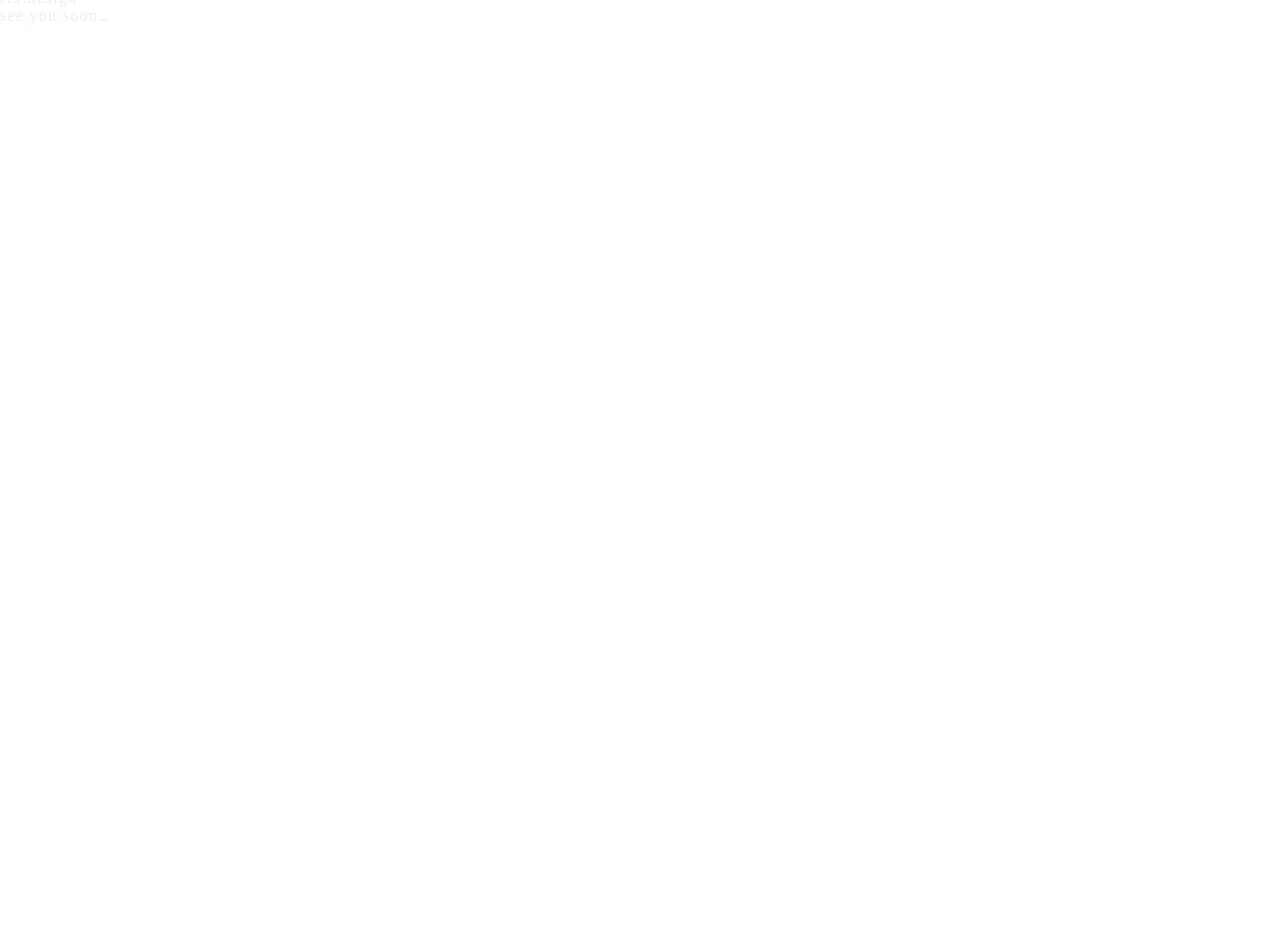
==== index.html @ 4789ec0b "update 010223" ====
<!doctype html>
<html lang="en, de"><head>
	
  <!-- Basic Page Needs
  –––––––––––––––––––––––––––––––––––––––––––––––––– -->
<title>rfx.design</title>
<meta charset="utf-8">
<meta name="robots" content="index,follow">
<meta name="language" content="en, de">
<meta name="theme-color" content="#1f1d1e">   <!-- Mobile Navileiste einfärben -->
<meta name="apple-mobile-web-app-status-bar-style" content="black-translucent"> <!-- Mobile Navileiste transparent (Safari) -->
	
 <!-- Page Metas
 –––––––––––––––––––––––––––––––––––––––––––––––––– -->
<meta name="keywords" content="rfx, refx.design, rfx design, rfx-design, design, designer, graphic, grafik, grafiker, graphic designer, graphic, graphic design, vfx, animation, effects, media design, media, medien, media production, mediadesign, mediendesigner, medienproduktion, produktion, production, mediaproduction, production, webdesign, foto, fotography, fotography, photo, work, photography, creative, creation, art, work, website, web design, webdesign, homepage, commercial, digital design, digital, print, print design, germany, talent, modern, state of art, innovative, next gen" />
<meta name="publisher" content="rfx.design">
<meta name="author" content="rfx-design">
<meta name="page-topic" content="website">
<meta name="description" content="rfx.design - Graphic Design. UI/UX Design. Media Production.">
<meta http-equiv="reply-to" content="rfx.design@protonmail.com">
<meta name="revisit-after" content="3 days">
	
  <!-- Mobile Specific Metas
  –––––––––––––––––––––––––––––––––––––––––––––––––– -->
<meta name="viewport" content="width=device-width, initial-scale=1.0, user-scalable=no">	
	
  <!-- Favicon
  –––––––––––––––––––––––––––––––––––––––––––––––––– -->	
<link rel="icon" type="image/png" sizes="32x32" href="/favicon-32x32.png">
<link rel="icon" type="image/png" sizes="16x16" href="/favicon-16x16.png">
<link rel="icon" type="image/vnd.microsoft.icon" href="/favicon.ico">

  <!-- FONT
  –––––––––––––––––––––––––––––––––––––––––––––––––– -->
<link rel="preconnect" href="https://fonts.googleapis.com">
<link rel="preconnect" href="https://fonts.gstatic.com" crossorigin>
<link href="https://fonts.googleapis.com/css2?family=Secular+One&display=swap" rel="stylesheet">

  <!-- CSS
  –––––––––––––––––––––––––––––––––––––––––––––––––– -->
<link rel="stylesheet" type="text/css" href="css/reset.min.css">
<link rel="stylesheet" type="text/css" href="css/ungrid.min.css">
<link rel="stylesheet" type="text/css" href="css/style.css">
<link rel="stylesheet" type="text/css" href="css/glitch-letter-shuffle.css">

  <!-- Javascripts
  –––––––––––––––––––––––––––––––––––––––––––––––––– -->


</head>
	
<body>
	
<div class="vertical-align-wrap">
<div class="vertical-align vertical-align--middle">
	<div style="margin-top: -1em">
	<h2 class="center">
        <p data-scroll="in">rfx.design</p>
        <p class="reveal--2 words chars splitting" aria-hidden="true" data-scroll="in" data-splitting="" style="--word-total:0; --char-total:9;">
			<span class="word" data-word="Random" style="--word-index:0;">
				<span class="char" data-char="r" style="--char-index:0; --count:2.25; 
														--char-0:&quot;z&quot;;
														--char-1:&quot;#&quot;;
														--char-2:&quot;%&quot;;
														--char-3:&quot;?&quot;;
														--char-4:&quot;x&quot;;
														--char-5:&quot;@&quot;;
														--char-6:&quot;¢&quot;;
														--char-7:&quot;§&quot;;
														--char-8:&quot;!&quot;;
														--char-9:&quot;$&quot;;">r</span>
				
				<span class="char" data-char="f" style="--char-index:1; --count:3.75;
														--char-0:&quot;x&quot;;
														--char-1:&quot;!&quot;;
														--char-2:&quot;+&quot;;
														--char-3:&quot;$&quot;;
														--char-4:&quot;@&quot;;
														--char-5:&quot;░&quot;;
														--char-6:&quot;#&quot;;
														--char-7:&quot;?&quot;;
														--char-8:&quot;&&quot;;
														--char-9:&quot;$&quot;;">f</span>
				
				<span class="char" data-char="x" style="--char-index:2; --count:4.5;
														--char-0:&quot;$&quot;;
														--char-1:&quot;æ&quot;;
														--char-2:&quot;≥&quot;;
														--char-3:&quot;!&quot;;
														--char-4:&quot;÷&quot;;
														--char-5:&quot;z&quot;;
														--char-6:&quot;%&quot;;
														--char-7:&quot;x&quot;;
														--char-8:&quot;?&quot;;
														--char-9:&quot;y&quot;;">x</span>
				
				<span class="char" data-char="." style="--char-index:3; --count:2;
														--char-0:&quot;%&quot;;
														--char-1:&quot;y&quot;;
														--char-2:&quot;<&quot;;
														--char-3:&quot;+&quot;;
														--char-4:&quot;!&quot;;
														--char-5:&quot;?&quot;;
														--char-6:&quot;x&quot;;
														--char-7:&quot;&&quot;;
														--char-8:&quot;#&quot;;
														--char-9:&quot;$&quot;;">.</span>
				
				<span class="char" data-char="d" style="--char-index:4; --count:3.35;
														--char-0:&quot;+&quot;;
														--char-1:&quot;#&quot;;
														--char-2:&quot;░&quot;;
														--char-3:&quot;?&quot;;
														--char-4:&quot;y&quot;;
														--char-5:&quot;z&quot;;
														--char-6:&quot;$&quot;;
														--char-7:&quot;x&quot;;
														--char-8:&quot;&&quot;;
														--char-9:&quot;!&quot;;">d</span>
				
				<span class="char" data-char="e" style="--char-index:5; --count:4;
														--char-0:&quot;y&quot;;
														--char-1:&quot;§&quot;;
														--char-2:&quot;!&quot;;
														--char-3:&quot;%&quot;;
														--char-4:&quot;x&quot;;
														--char-5:&quot;#&quot;;
														--char-6:&quot;$&quot;;
														--char-7:&quot;§&quot;;
														--char-8:&quot;?&quot;;
														--char-9:&quot;z&quot;;">e</span>
				
				<span class="char" data-char="s" style="--char-index:6; --count:2.75;
														--char-0:&quot;#&quot;;
														--char-1:&quot;%&quot;;
														--char-2:&quot;?&quot;;
														--char-3:&quot;+&quot;;
														--char-4:&quot;!&quot;;
														--char-5:&quot;x&quot;;
														--char-6:&quot;$&quot;;
														--char-7:&quot;≤&quot;;
														--char-8:&quot;z&quot;;
														--char-9:&quot;#&quot;;">s</span>
				
				<span class="char" data-char="i" style="--char-index:7; --count:4.25;
														--char-0:&quot;?&quot;;
														--char-1:&quot;░&quot;;
														--char-2:&quot;!&quot;;
														--char-3:&quot;z&quot;;
														--char-4:&quot;>&quot;;
														--char-5:&quot;#&quot;;
														--char-6:&quot;x&quot;;
														--char-7:&quot;$&quot;;
														--char-8:&quot;&quot;;
														--char-9:&quot;§&quot;;">i</span>
				
				<span class="char" data-char="g" style="--char-index:8; --count:2.5;
														--char-0:&quot;&&quot;;
														--char-1:&quot;!&quot;;
														--char-2:&quot;#&quot;;
														--char-3:&quot;%&quot;;
														--char-4:&quot;#&quot;;
														--char-5:&quot;?&quot;;
														--char-6:&quot;x&quot;;
														--char-7:&quot;z&quot;;
														--char-8:&quot;+&quot;;
														--char-9:&quot;$&quot;;">g</span>
				
				<span class="char" data-char="n" style="--char-index:9; --count:3.25;
														--char-0:&quot;≈&quot;;
														--char-1:&quot;%&quot;;
														--char-2:&quot;x&quot;;
														--char-3:&quot;#&quot;;
														--char-4:&quot;&&quot;;
														--char-5:&quot;+&quot;;
														--char-6:&quot;∞&quot;;
														--char-7:&quot;z&quot;;
														--char-8:&quot;$&quot;;
														--char-9:&quot;?&quot;;">n</span>
			</span>
		</p>
	</h2>
	
	<div class="center">
 		<p data-scroll="in">see you soon</p>
        <p class="reveal--2 words chars splitting" aria-hidden="true" data-scroll="in" data-splitting="" style="--word-total:3; --char-total:9;">
			<span class="word" data-word="Random" style="--word-index:0;">
				<span class="char" data-char="s" style="--char-index:0; --count:4.25; 
														--char-0:&quot;≈&quot;;
														--char-1:&quot;#&quot;;
														--char-2:&quot;%&quot;;
														--char-3:&quot;?&quot;;
														--char-4:&quot;x&quot;;
														--char-5:&quot;@&quot;;
														--char-6:&quot;¢&quot;;
														--char-7:&quot;░&quot;;
														--char-8:&quot;!&quot;;
														--char-9:&quot;$&quot;;">s</span>
				
				<span class="char" data-char="e" style="--char-index:1; --count:4.75;
														--char-0:&quot;¢&quot;;
														--char-1:&quot;!&quot;;
														--char-2:&quot;+&quot;;
														--char-3:&quot;$&quot;;
														--char-4:&quot;@&quot;;
														--char-5:&quot;x&quot;;
														--char-6:&quot;#&quot;;
														--char-7:&quot;?&quot;;
														--char-8:&quot;&&quot;;
														--char-9:&quot;$&quot;;">e</span>
				
				<span class="char" data-char="e" style="--char-index:2; --count:5.5;
														--char-0:&quot;?&quot;;
														--char-1:&quot;░&quot;;
														--char-2:&quot;≥&quot;;
														--char-3:&quot;!&quot;;
														--char-4:&quot;x&quot;;
														--char-5:&quot;+&quot;;
														--char-6:&quot;%&quot;;
														--char-7:&quot;z&quot;;
														--char-8:&quot;?&quot;;
														--char-9:&quot;y&quot;;">e</span>
				
				<span class="char" data-char="&nbsp;" style="--char-index:2; --count:5.5;
														--char-0:&quot;#&quot;;
														--char-1:&quot;!&quot;;
														--char-2:&quot;%&quot;;
														--char-3:&quot;?&quot;;
														--char-4:&quot;÷&quot;;
														--char-5:&quot;░&quot;;
														--char-6:&quot;x&quot;;
														--char-7:&quot;$&quot;;
														--char-8:&quot;x&quot;;
														--char-9:&quot;<&quot;;">&nbsp;</span>
				
				<span class="char" data-char="y" style="--char-index:3; --count:5;
														--char-0:&quot;x&quot;;
														--char-1:&quot;&&quot;;
														--char-2:&quot;<&quot;;
														--char-3:&quot;+&quot;;
														--char-4:&quot;!&quot;;
														--char-5:&quot;?&quot;;
														--char-6:&quot;x&quot;;
														--char-7:&quot;z&quot;;
														--char-8:&quot;#&quot;;
														--char-9:&quot;$&quot;;">y</span>
				
				<span class="char" data-char="o" style="--char-index:4; --count:5.35;
														--char-0:&quot;z&quot;;
														--char-1:&quot;#&quot;;
														--char-2:&quot;+&quot;;
														--char-3:&quot;?&quot;;
														--char-4:&quot;y&quot;;
														--char-5:&quot;z&quot;;
														--char-6:&quot;$&quot;;
														--char-7:&quot;x&quot;;
														--char-8:&quot;&&quot;;
														--char-9:&quot;!&quot;;">o</span>
				
				<span class="char" data-char="u" style="--char-index:5; --count:4.75;
														--char-0:&quot;?&quot;;
														--char-1:&quot;§&quot;;
														--char-2:&quot;!&quot;;
														--char-3:&quot;%&quot;;
														--char-4:&quot;x&quot;;
														--char-5:&quot;░&quot;;
														--char-6:&quot;$&quot;;
														--char-7:&quot;z&quot;;
														--char-8:&quot;?&quot;;
														--char-9:&quot;z&quot;;">u</span>
				
				<span class="char" data-char="&nbsp;" style="--char-index:2; --count:5.5;
														--char-0:&quot;$&quot;;
														--char-1:&quot;&quot;;
														--char-2:&quot;!&quot;;
														--char-3:&quot;z&quot;;
														--char-4:&quot;>&quot;;
														--char-5:&quot;?&quot;;
														--char-6:&quot;x&quot;;
														--char-7:&quot;$&quot;;
														--char-8:&quot;z&quot;;
														--char-9:&quot;!&quot;;">&nbsp;</span>
				
				<span class="char" data-char="s" style="--char-index:6; --count:5.25;
														--char-0:&quot;░&quot;;
														--char-1:&quot;%&quot;;
														--char-2:&quot;?&quot;;
														--char-3:&quot;+&quot;;
														--char-4:&quot;!&quot;;
														--char-5:&quot;x&quot;;
														--char-6:&quot;æ&quot;;
														--char-7:&quot;≤&quot;;
														--char-8:&quot;¢&quot;;
														--char-9:&quot;#&quot;;">s</span>
				
				<span class="char" data-char="o" style="--char-index:7; --count:5.85;
														--char-0:&quot;§&quot;;
														--char-1:&quot;=&quot;;
														--char-2:&quot;!&quot;;
														--char-3:&quot;z&quot;;
														--char-4:&quot;>&quot;;
														--char-5:&quot;#&quot;;
														--char-6:&quot;x&quot;;
														--char-7:&quot;$&quot;;
														--char-8:&quot;░&quot;;
														--char-9:&quot;+&quot;;">o</span>
				
				<span class="char" data-char="o" style="--char-index:8; --count:5.5;
														--char-0:&quot;x&quot;;
														--char-1:&quot;!&quot;;
														--char-2:&quot;#&quot;;
														--char-3:&quot;%&quot;;
														--char-4:&quot;#&quot;;
														--char-5:&quot;?&quot;;
														--char-6:&quot;≈&quot;;
														--char-7:&quot;z&quot;;
														--char-8:&quot;+&quot;;
														--char-9:&quot;$&quot;;">o</span>
				
				<span class="char" data-char="n" style="--char-index:9; --count:5.85;
														--char-0:&quot;!&quot;;
														--char-1:&quot;%&quot;;
														--char-2:&quot;x&quot;;
														--char-3:&quot;#&quot;;
														--char-4:&quot;&&quot;;
														--char-5:&quot;░&quot;;
														--char-6:&quot;∞&quot;;
														--char-7:&quot;z&quot;;
														--char-8:&quot;$&quot;;
														--char-9:&quot;?&quot;;">n</span>
				
				<span class="char" data-char="..." style="--char-index:2; --count:6;
														--char-0:&quot;#&quot;;
														--char-1:&quot;!&quot;;
														--char-2:&quot;%&quot;;
														--char-3:&quot;?&quot;;
														--char-4:&quot;░&quot;;
														--char-5:&quot;z&quot;;
														--char-6:&quot;x&quot;;
														--char-7:&quot;$&quot;;
														--char-8:&quot;=&quot;;
														--char-9:&quot;<&quot;;">...</span>
			</span>
		</p>

	<br></div>
	</div>
</div>
</div>
	
	
<div class="maincontent hide">	

	    <div class="row">
            <div class="col"><div class="center-col"></div></div>
            <div class="col"><div class="center-col"></div></div>
			<div class="col"><div class="center-col"></div></div>
        </div>
	
	    <div class="row">
            <div class="col"><div class="center-col"></div></div>
            <div class="col"><div class="center-col"></div></div>
			<div class="col"><div class="center-col"></div></div>
        </div>
	
	    <div class="row">
            <div class="col"><div class="center-col"></div></div>
            <div class="col"><div class="center-col"></div></div>
			<div class="col"><div class="center-col"></div></div>
        </div>		

</div>
	

<footer class="center">
</footer>
	
	
<!-- End Document -->

<!--  Rechtsklick Deaktivieren -->
<script type="text/javascript">window.oncontextmenu = function(){return false;}</script>

</body>

</html>
---- css/ungrid.min.css ----
@media(min-width:30em){.row{width:100%;display:table;table-layout:fixed;}.col{display:table-cell;padding-left: 1em;padding-right: 1em;height: 33vh;}}
---- css/style.css ----
@charset "utf-8";

:root {
  --dark: #1f1d1e;
  --light: #efefef;
  --color: var(--light);
  --bg: var(--dark);
}
@media (prefers-color-scheme: dark) {
  :root {
    --color: var(--light);
    --bg: var(--dark);
  }

	
/* ----------------------------- Main CSS Document ----------------------------- */

    body {
        font-family: 'Secular One', sans-serif;
		color: var(--color);
		background: var(--bg);
		font-size: 16px;
  		line-height: 150%;
        font-weight: normal;
		text-align:left;
		overflow-x:hidden;
		-webkit-font-smoothing: antialiased;
		-webkit-hyphens: auto;
  		-moz-hyphens: auto;
  		-ms-hyphens: auto;
  		hyphens: auto;
    }

	body {
  	font-size: calc(14px + (22 - 14) * ((100vw - 300px) / (1600 - 300)));
  	line-height: calc(1.3em + (1.5 - 1.2) * ((100vw - 300px)/(1600 - 300)));
	}

	@media only screen and (max-aspect-ratio: 13/9) and (max-width: 450px) {
	body{text-align: justify;}
	}

	.maincontent{
	}

	h1 {
    font-size: 3em;
	text-transform: uppercase;
	text-align: center;
	font-weight: bold;
	}

	h2 {
    font-size: 2em;
	text-align: center;
	font-weight: 300;
	line-height: 1em;
	}

	h3 {
    font-size: 1.5em;
	text-align: center;
	font-weight: 200;
	line-height: 0.5em;
	}

	a {
  	color: var(--color);
	}

	p {
  	color: var(--color);
	}
	
	footer{position: absolute; bottom: 0;width: 100%;padding-top: 2.5em;padding-bottom: 2.5em;font-size: 0.4em;opacity: 0.2;text-decoration: none;text-align: center;margin-left: auto;margin-right: auto;}

	.show{display:block !important;}
	.hide{display:none !important;}

	.center{display: flex;align-items: center;justify-content: center;margin-left: auto;margin-right: auto;}
	.center-col{height: 100%; display: flex;align-items: center;justify-content: center;margin-left: auto;margin-right: auto;}

	.vertical-align-wrap {position: absolute;width: 100%;height: 100%;display: table;}
	.vertical-align {display: table-cell;}
	.vertical-align--middle {vertical-align: middle;}
---- css/glitch-letter-shuffle.css ----
p[data-scroll='in'] [data-char]:after {
  -webkit-animation-name: glitch-switch;
          animation-name: glitch-switch;
}
.reveal--2 [data-char]:after {
  -webkit-animation-iteration-count: var(--count);
          animation-iteration-count: var(--count);
}
p:nth-of-type(1) {
  position: absolute;
  opacity: 0;
}
.word {
  position: relative;
  display: inline-block;
  top: 0.3em;
  letter-spacing: -0.085em;
}

[data-char] {
  color: transparent;
  position: relative;
}
[data-char]:after {
  --txt: attr(data-char);
  -webkit-animation-duration: 0.75s;
          animation-duration: 0.75s;
  -webkit-animation-delay: 0.0s;
          animation-delay: 0.0s;
  -webkit-animation-timing-function: steps(1);
          animation-timing-function: steps(1);
  -webkit-animation-fill-mode: backwards;
          animation-fill-mode: backwards;
  content: var(--txt);
  color: var(--color);
  position: absolute;
  left: 0;
  top: 0;
}

@-webkit-keyframes glitch-switch {
  0% {
    content: var(--char-0);
  }
  10% {
    content: var(--char-1);
  }
  20% {
    content: var(--char-2);
  }
  30% {
    content: var(--char-3);
  }
  40% {
    content: var(--char-4);
  }
  50% {
    content: var(--char-5);
  }
  60% {
    content: var(--char-6);
  }
  70% {
    content: var(--char-7);
  }
  80% {
    content: var(--char-8);
  }
  90% {
    content: var(--char-9);
  }
  100% {
    content: var(--txt);
  }
}
@keyframes glitch-switch {
  0% {
    content: var(--char-0);
  }
  10% {
    content: var(--char-1);
  }
  20% {
    content: var(--char-2);
  }
  30% {
    content: var(--char-3);
  }
  40% {
    content: var(--char-4);
  }
  50% {
    content: var(--char-5);
  }
  60% {
    content: var(--char-6);
  }
  70% {
    content: var(--char-7);
  }
  80% {
    content: var(--char-8);
  }
  90% {
    content: var(--char-9);
  }
  100% {
    content: var(--txt);
  }
}
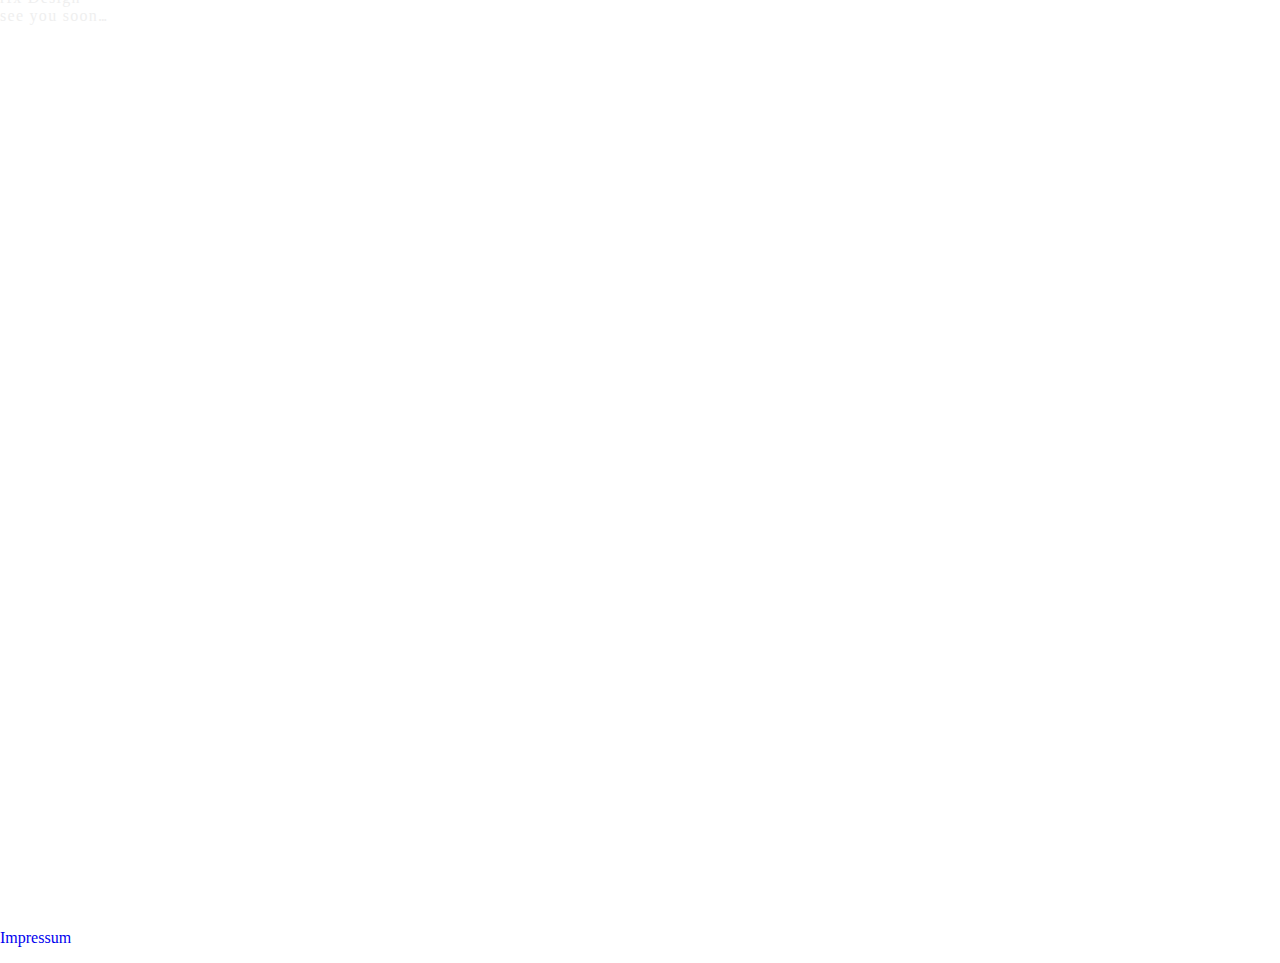
==== commit 661fe1c2: "Update 14.08.23" ====
--- a/index.html
+++ b/index.html
@@ -3,21 +3,22 @@
 	
   <!-- Basic Page Needs
   –––––––––––––––––––––––––––––––––––––––––––––––––– -->
-<title>rfx.design</title>
+<title>rfx Design</title>
 <meta charset="utf-8">
 <meta name="robots" content="index,follow">
 <meta name="language" content="en, de">
-<meta name="theme-color" content="#1f1d1e">   <!-- Mobile Navileiste einfärben -->
+<meta name="theme-color" content="#0e1123">   <!-- Mobile Navileiste einfärben -->
 <meta name="apple-mobile-web-app-status-bar-style" content="black-translucent"> <!-- Mobile Navileiste transparent (Safari) -->
 	
  <!-- Page Metas
  –––––––––––––––––––––––––––––––––––––––––––––––––– -->
-<meta name="keywords" content="rfx, refx.design, rfx design, rfx-design, design, designer, graphic, grafik, grafiker, graphic designer, graphic, graphic design, vfx, animation, effects, media design, media, medien, media production, mediadesign, mediendesigner, medienproduktion, produktion, production, mediaproduction, production, webdesign, foto, fotography, fotography, photo, work, photography, creative, creation, art, work, website, web design, webdesign, homepage, commercial, digital design, digital, print, print design, germany, talent, modern, state of art, innovative, next gen" />
-<meta name="publisher" content="rfx.design">
-<meta name="author" content="rfx-design">
+<meta name="keywords" content="rfx, rfx.design, rfx design, rfx-design, design, designer, graphic, grafik, grafiker, graphic designer, graphic, graphic design, vfx, film, video, animation, visual effects, visual, special effects, effects, media design, media, medien, media production, mediadesign, mediendesigner, medienproduktion, produktion, production, mediaproduction, production, webdesign, foto, fotography, fotography, photo, work, job, photography, creative, creation, art, work, website, web design, webdesign, homepage, commercial, digital design, digital, print, print design, germany, talent, modern, state of art, innovative, next gen, outside the box, kreativ, professional, expert" />
+<meta name="publisher" content="rfx Design UG (haftungsbeschränkt)">
+<meta name="author" content="Fabian Rottmann">
 <meta name="page-topic" content="website">
-<meta name="description" content="rfx.design - Graphic Design. UI/UX Design. Media Production.">
-<meta http-equiv="reply-to" content="rfx.design@protonmail.com">
+<meta name="description" content="Graphic & Media Design / Content Creation / Marketing">
+ <!-- rfx Design - Graphic & Media Design. Animation & Motion Graphics. Pitch Paper & Slide Design. Frontend & UI Design. -->
+<meta http-equiv="reply-to" content="fabian.rottmann@rfx.design">
 <meta name="revisit-after" content="3 days">
 	
   <!-- Mobile Specific Metas
@@ -42,6 +43,8 @@
 <link rel="stylesheet" type="text/css" href="css/ungrid.min.css">
 <link rel="stylesheet" type="text/css" href="css/style.css">
 <link rel="stylesheet" type="text/css" href="css/glitch-letter-shuffle.css">
+<link rel="stylesheet" type="text/css" href="css/menu.css">
+<link rel="stylesheet" type="text/css" href="css/lightbox.css">
 
   <!-- Javascripts
   –––––––––––––––––––––––––––––––––––––––––––––––––– -->
@@ -49,28 +52,44 @@
 
 </head>
 	
-<body>
+<body class="preload">
+	
+<div class="menu-wrap" style="display: none">
+      <input type="checkbox" class="toggler" />
+      <div class="hamburger"><div></div></div>
+      		<div class="menu">
+        	<div>
+          	<ul>
+            <li><a href="#">Home</a></li>
+            <li><a href="#">Work</a></li>
+            <li><a href="#">Info</a></li>
+            <li><a href="#">Contact</a></li>
+          	</ul>
+        	</div>
+      		</div>
+</div>	
+	
 	
 <div class="vertical-align-wrap">
 <div class="vertical-align vertical-align--middle">
-	<div style="margin-top: -1em">
+	<div class="" style="margin-top: -1em">
 	<h2 class="center">
-        <p data-scroll="in">rfx.design</p>
-        <p class="reveal--2 words chars splitting" aria-hidden="true" data-scroll="in" data-splitting="" style="--word-total:0; --char-total:9;">
-			<span class="word" data-word="Random" style="--word-index:0;">
-				<span class="char" data-char="r" style="--char-index:0; --count:2.25; 
+        <p data-scroll="in">rfx Design</p>
+        <p class="reveal chars" aria-hidden="true" data-scroll="in">
+		<span class="word" style="--min-duration-count: 0.5;">
+				<span class="char" data-char="r" style="--char-index:0; --count:calc(var(--min-duration-count) + 0.45);
 														--char-0:&quot;z&quot;;
 														--char-1:&quot;#&quot;;
 														--char-2:&quot;%&quot;;
 														--char-3:&quot;?&quot;;
 														--char-4:&quot;x&quot;;
 														--char-5:&quot;@&quot;;
-														--char-6:&quot;¢&quot;;
-														--char-7:&quot;§&quot;;
+														--char-6:&quot;c&quot;;
+														--char-7:&quot;░&quot;;
 														--char-8:&quot;!&quot;;
 														--char-9:&quot;$&quot;;">r</span>
 				
-				<span class="char" data-char="f" style="--char-index:1; --count:3.75;
+				<span class="char" data-char="f" style="--char-index:1; --count:calc(var(--min-duration-count) + 1.75);
 														--char-0:&quot;x&quot;;
 														--char-1:&quot;!&quot;;
 														--char-2:&quot;+&quot;;
@@ -82,10 +101,10 @@
 														--char-8:&quot;&&quot;;
 														--char-9:&quot;$&quot;;">f</span>
 				
-				<span class="char" data-char="x" style="--char-index:2; --count:4.5;
+				<span class="char" data-char="x" style="--char-index:2; --count:calc(var(--min-duration-count) + 1.15);
 														--char-0:&quot;$&quot;;
-														--char-1:&quot;æ&quot;;
-														--char-2:&quot;≥&quot;;
+														--char-1:&quot;a&quot;;
+														--char-2:&quot;>&quot;;
 														--char-3:&quot;!&quot;;
 														--char-4:&quot;÷&quot;;
 														--char-5:&quot;z&quot;;
@@ -94,7 +113,7 @@
 														--char-8:&quot;?&quot;;
 														--char-9:&quot;y&quot;;">x</span>
 				
-				<span class="char" data-char="." style="--char-index:3; --count:2;
+				<span class="char" data-char="&nbsp;" style="--char-index:3; --count:calc(var(--min-duration-count) + 0.75);
 														--char-0:&quot;%&quot;;
 														--char-1:&quot;y&quot;;
 														--char-2:&quot;<&quot;;
@@ -104,9 +123,9 @@
 														--char-6:&quot;x&quot;;
 														--char-7:&quot;&&quot;;
 														--char-8:&quot;#&quot;;
-														--char-9:&quot;$&quot;;">.</span>
-				
-				<span class="char" data-char="d" style="--char-index:4; --count:3.35;
+														--char-9:&quot;$&quot;;">&nbsp;</span>
+				
+				<span class="char" data-char="D" style="--char-index:4; --count:calc(var(--min-duration-count) + 0.95);
 														--char-0:&quot;+&quot;;
 														--char-1:&quot;#&quot;;
 														--char-2:&quot;░&quot;;
@@ -116,21 +135,21 @@
 														--char-6:&quot;$&quot;;
 														--char-7:&quot;x&quot;;
 														--char-8:&quot;&&quot;;
-														--char-9:&quot;!&quot;;">d</span>
-				
-				<span class="char" data-char="e" style="--char-index:5; --count:4;
+														--char-9:&quot;!&quot;;">D</span>
+				
+				<span class="char" data-char="e" style="--char-index:5; --count:calc(var(--min-duration-count) + 1.25);
 														--char-0:&quot;y&quot;;
-														--char-1:&quot;§&quot;;
+														--char-1:&quot;░&quot;;
 														--char-2:&quot;!&quot;;
 														--char-3:&quot;%&quot;;
 														--char-4:&quot;x&quot;;
 														--char-5:&quot;#&quot;;
 														--char-6:&quot;$&quot;;
-														--char-7:&quot;§&quot;;
+														--char-7:&quot;>&quot;;
 														--char-8:&quot;?&quot;;
 														--char-9:&quot;z&quot;;">e</span>
 				
-				<span class="char" data-char="s" style="--char-index:6; --count:2.75;
+				<span class="char" data-char="s" style="--char-index:6; --count:calc(var(--min-duration-count) + 0.85);
 														--char-0:&quot;#&quot;;
 														--char-1:&quot;%&quot;;
 														--char-2:&quot;?&quot;;
@@ -138,13 +157,13 @@
 														--char-4:&quot;!&quot;;
 														--char-5:&quot;x&quot;;
 														--char-6:&quot;$&quot;;
-														--char-7:&quot;≤&quot;;
+														--char-7:&quot;<&quot;;
 														--char-8:&quot;z&quot;;
 														--char-9:&quot;#&quot;;">s</span>
 				
-				<span class="char" data-char="i" style="--char-index:7; --count:4.25;
+				<span class="char" data-char="i" style="--char-index:7; --count:calc(var(--min-duration-count) + 1.15);
 														--char-0:&quot;?&quot;;
-														--char-1:&quot;░&quot;;
+														--char-1:&quot;<&quot;;
 														--char-2:&quot;!&quot;;
 														--char-3:&quot;z&quot;;
 														--char-4:&quot;>&quot;;
@@ -152,9 +171,9 @@
 														--char-6:&quot;x&quot;;
 														--char-7:&quot;$&quot;;
 														--char-8:&quot;&quot;;
-														--char-9:&quot;§&quot;;">i</span>
-				
-				<span class="char" data-char="g" style="--char-index:8; --count:2.5;
+														--char-9:&quot;░&quot;;">i</span>
+				
+				<span class="char" data-char="g" style="--char-index:8; --count:calc(var(--min-duration-count) + 1.55);
 														--char-0:&quot;&&quot;;
 														--char-1:&quot;!&quot;;
 														--char-2:&quot;#&quot;;
@@ -166,14 +185,14 @@
 														--char-8:&quot;+&quot;;
 														--char-9:&quot;$&quot;;">g</span>
 				
-				<span class="char" data-char="n" style="--char-index:9; --count:3.25;
-														--char-0:&quot;≈&quot;;
+				<span class="char" data-char="n" style="--char-index:9; --count:calc(var(--min-duration-count) + 0.85);
+														--char-0:&quot;=&quot;;
 														--char-1:&quot;%&quot;;
 														--char-2:&quot;x&quot;;
 														--char-3:&quot;#&quot;;
 														--char-4:&quot;&&quot;;
 														--char-5:&quot;+&quot;;
-														--char-6:&quot;∞&quot;;
+														--char-6:&quot;-&quot;;
 														--char-7:&quot;z&quot;;
 														--char-8:&quot;$&quot;;
 														--char-9:&quot;?&quot;;">n</span>
@@ -183,22 +202,22 @@
 	
 	<div class="center">
  		<p data-scroll="in">see you soon</p>
-        <p class="reveal--2 words chars splitting" aria-hidden="true" data-scroll="in" data-splitting="" style="--word-total:3; --char-total:9;">
-			<span class="word" data-word="Random" style="--word-index:0;">
-				<span class="char" data-char="s" style="--char-index:0; --count:4.25; 
-														--char-0:&quot;≈&quot;;
+        <p class="reveal chars" aria-hidden="true" data-scroll="in">
+		<span class="word" style="--min-duration-count: 1;">
+				<span class="char" data-char="s" style="--char-index:0; --count:calc(var(--min-duration-count) + 0.25); 
+														--char-0:&quot;=&quot;;
 														--char-1:&quot;#&quot;;
 														--char-2:&quot;%&quot;;
 														--char-3:&quot;?&quot;;
 														--char-4:&quot;x&quot;;
 														--char-5:&quot;@&quot;;
-														--char-6:&quot;¢&quot;;
+														--char-6:&quot;c&quot;;
 														--char-7:&quot;░&quot;;
 														--char-8:&quot;!&quot;;
 														--char-9:&quot;$&quot;;">s</span>
 				
-				<span class="char" data-char="e" style="--char-index:1; --count:4.75;
-														--char-0:&quot;¢&quot;;
+				<span class="char" data-char="e" style="--char-index:1; --count:calc(var(--min-duration-count) + 0.75);
+														--char-0:&quot;c&quot;;
 														--char-1:&quot;!&quot;;
 														--char-2:&quot;+&quot;;
 														--char-3:&quot;$&quot;;
@@ -209,10 +228,10 @@
 														--char-8:&quot;&&quot;;
 														--char-9:&quot;$&quot;;">e</span>
 				
-				<span class="char" data-char="e" style="--char-index:2; --count:5.5;
+				<span class="char" data-char="e" style="--char-index:2; --count:calc(var(--min-duration-count) + 1.25);
 														--char-0:&quot;?&quot;;
 														--char-1:&quot;░&quot;;
-														--char-2:&quot;≥&quot;;
+														--char-2:&quot;>&quot;;
 														--char-3:&quot;!&quot;;
 														--char-4:&quot;x&quot;;
 														--char-5:&quot;+&quot;;
@@ -220,8 +239,8 @@
 														--char-7:&quot;z&quot;;
 														--char-8:&quot;?&quot;;
 														--char-9:&quot;y&quot;;">e</span>
-				
-				<span class="char" data-char="&nbsp;" style="--char-index:2; --count:5.5;
+
+				<span class="char" data-char="&nbsp;" style="--char-index:3; --count:calc(var(--min-duration-count) + 0.95);
 														--char-0:&quot;#&quot;;
 														--char-1:&quot;!&quot;;
 														--char-2:&quot;%&quot;;
@@ -233,7 +252,7 @@
 														--char-8:&quot;x&quot;;
 														--char-9:&quot;<&quot;;">&nbsp;</span>
 				
-				<span class="char" data-char="y" style="--char-index:3; --count:5;
+				<span class="char" data-char="y" style="--char-index:4; --count:calc(var(--min-duration-count) + 0.65);
 														--char-0:&quot;x&quot;;
 														--char-1:&quot;&&quot;;
 														--char-2:&quot;<&quot;;
@@ -245,7 +264,7 @@
 														--char-8:&quot;#&quot;;
 														--char-9:&quot;$&quot;;">y</span>
 				
-				<span class="char" data-char="o" style="--char-index:4; --count:5.35;
+				<span class="char" data-char="o" style="--char-index:5; --count:calc(var(--min-duration-count) + 1.35);
 														--char-0:&quot;z&quot;;
 														--char-1:&quot;#&quot;;
 														--char-2:&quot;+&quot;;
@@ -257,19 +276,19 @@
 														--char-8:&quot;&&quot;;
 														--char-9:&quot;!&quot;;">o</span>
 				
-				<span class="char" data-char="u" style="--char-index:5; --count:4.75;
+				<span class="char" data-char="u" style="--char-index:6; --count:calc(var(--min-duration-count) + 1.25);
 														--char-0:&quot;?&quot;;
-														--char-1:&quot;§&quot;;
+														--char-1:&quot;░&quot;;
 														--char-2:&quot;!&quot;;
 														--char-3:&quot;%&quot;;
 														--char-4:&quot;x&quot;;
-														--char-5:&quot;░&quot;;
+														--char-5:&quot;<&quot;;
 														--char-6:&quot;$&quot;;
 														--char-7:&quot;z&quot;;
 														--char-8:&quot;?&quot;;
 														--char-9:&quot;z&quot;;">u</span>
 				
-				<span class="char" data-char="&nbsp;" style="--char-index:2; --count:5.5;
+				<span class="char" data-char="&nbsp;" style="--char-index:7; --count:calc(var(--min-duration-count) + 0.5);
 														--char-0:&quot;$&quot;;
 														--char-1:&quot;&quot;;
 														--char-2:&quot;!&quot;;
@@ -281,20 +300,20 @@
 														--char-8:&quot;z&quot;;
 														--char-9:&quot;!&quot;;">&nbsp;</span>
 				
-				<span class="char" data-char="s" style="--char-index:6; --count:5.25;
+				<span class="char" data-char="s" style="--char-index:8; --count:calc(var(--min-duration-count) + 1.65);
 														--char-0:&quot;░&quot;;
 														--char-1:&quot;%&quot;;
 														--char-2:&quot;?&quot;;
 														--char-3:&quot;+&quot;;
 														--char-4:&quot;!&quot;;
 														--char-5:&quot;x&quot;;
-														--char-6:&quot;æ&quot;;
-														--char-7:&quot;≤&quot;;
-														--char-8:&quot;¢&quot;;
+														--char-6:&quot;a&quot;;
+														--char-7:&quot;<&quot;;
+														--char-8:&quot;c&quot;;
 														--char-9:&quot;#&quot;;">s</span>
 				
-				<span class="char" data-char="o" style="--char-index:7; --count:5.85;
-														--char-0:&quot;§&quot;;
+				<span class="char" data-char="o" style="--char-index:9; --count:calc(var(--min-duration-count) + 1.25);
+														--char-0:&quot;░&quot;;
 														--char-1:&quot;=&quot;;
 														--char-2:&quot;!&quot;;
 														--char-3:&quot;z&quot;;
@@ -305,31 +324,31 @@
 														--char-8:&quot;░&quot;;
 														--char-9:&quot;+&quot;;">o</span>
 				
-				<span class="char" data-char="o" style="--char-index:8; --count:5.5;
+				<span class="char" data-char="o" style="--char-index:10; --count:calc(var(--min-duration-count) + 1.35);
 														--char-0:&quot;x&quot;;
 														--char-1:&quot;!&quot;;
 														--char-2:&quot;#&quot;;
 														--char-3:&quot;%&quot;;
 														--char-4:&quot;#&quot;;
 														--char-5:&quot;?&quot;;
-														--char-6:&quot;≈&quot;;
+														--char-6:&quot;=&quot;;
 														--char-7:&quot;z&quot;;
 														--char-8:&quot;+&quot;;
 														--char-9:&quot;$&quot;;">o</span>
 				
-				<span class="char" data-char="n" style="--char-index:9; --count:5.85;
+				<span class="char" data-char="n" style="--char-index:11; --count:calc(var(--min-duration-count) + 1.15);
 														--char-0:&quot;!&quot;;
 														--char-1:&quot;%&quot;;
 														--char-2:&quot;x&quot;;
 														--char-3:&quot;#&quot;;
 														--char-4:&quot;&&quot;;
 														--char-5:&quot;░&quot;;
-														--char-6:&quot;∞&quot;;
+														--char-6:&quot;-&quot;;
 														--char-7:&quot;z&quot;;
 														--char-8:&quot;$&quot;;
 														--char-9:&quot;?&quot;;">n</span>
 				
-				<span class="char" data-char="..." style="--char-index:2; --count:6;
+				<span class="char" data-char="..." style="--char-index:12; --count:calc(var(--min-duration-count) + 1.85);
 														--char-0:&quot;#&quot;;
 														--char-1:&quot;!&quot;;
 														--char-2:&quot;%&quot;;
@@ -343,10 +362,11 @@
 			</span>
 		</p>
 
-	<br></div>
-	</div>
+<br>
 </div>
 </div>
+</div>
+</div>
 	
 	
 <div class="maincontent hide">	
@@ -373,13 +393,26 @@
 	
 
 <footer class="center">
-</footer>
+<a style="text-decoration: none;" href="#impressum">Impressum</a>	
+</footer>	
+	
+	
+<a href="" class="lightbox" id="impressum" style="text-decoration:none !important;">
+<p>X</p>
+<iframe src="impressum.html" name="iframe_impressum" style="border:none !important;height:98%;width:65%"></iframe>
+</a>	
 	
 	
 <!-- End Document -->
-
+<script type="text/javascript">
+	document.addEventListener('DOMContentLoaded', init);
+  function init() {
+    [...document.querySelectorAll('.preload')]
+    .map(e => e.classList.remove('preload'));
+  }</script>
+	
 <!--  Rechtsklick Deaktivieren -->
-<script type="text/javascript">window.oncontextmenu = function(){return false;}</script>
+ <!-- <script type="text/javascript">window.oncontextmenu = function(){return false;}</script> -->
 
 </body>
 
--- a/css/style.css
+++ b/css/style.css
@@ -1,7 +1,7 @@
 @charset "utf-8";
 
 :root {
-  --dark: #1f1d1e;
+  --dark: #0e1123;
   --light: #efefef;
   --color: var(--light);
   --bg: var(--dark);
@@ -15,6 +15,13 @@
 	
 /* ----------------------------- Main CSS Document ----------------------------- */
 
+	.preload * {
+  	-webkit-transition: none !important;
+  	-moz-transition: none !important;
+  	-ms-transition: none !important;
+  	-o-transition: none !important;
+	}
+	
     body {
         font-family: 'Secular One', sans-serif;
 		color: var(--color);
@@ -54,14 +61,12 @@
     font-size: 2em;
 	text-align: center;
 	font-weight: 300;
-	line-height: 1em;
 	}
 
 	h3 {
     font-size: 1.5em;
 	text-align: center;
 	font-weight: 200;
-	line-height: 0.5em;
 	}
 
 	a {
@@ -72,7 +77,7 @@
   	color: var(--color);
 	}
 	
-	footer{position: absolute; bottom: 0;width: 100%;padding-top: 2.5em;padding-bottom: 2.5em;font-size: 0.4em;opacity: 0.2;text-decoration: none;text-align: center;margin-left: auto;margin-right: auto;}
+	footer{position: absolute; bottom: 0;width: 100%;padding-top: 2.5em;padding-bottom: 2.5em;font-size: 0.5em;opacity: 0.35;text-decoration: none;text-align: center;margin-left: auto;margin-right: auto;}
 
 	.show{display:block !important;}
 	.hide{display:none !important;}
--- a/css/glitch-letter-shuffle.css
+++ b/css/glitch-letter-shuffle.css
@@ -2,7 +2,7 @@
   -webkit-animation-name: glitch-switch;
           animation-name: glitch-switch;
 }
-.reveal--2 [data-char]:after {
+.reveal [data-char]:after {
   -webkit-animation-iteration-count: var(--count);
           animation-iteration-count: var(--count);
 }
@@ -107,4 +107,23 @@
   100% {
     content: var(--txt);
   }
-}+}
+
+
+.glitch-txt {
+	   -webkit-animation-delay: 1s;
+       animation-delay: 1s;
+       animation-duration: 0.01s;
+       animation-name: textflicker;
+       animation-iteration-count: infinite;
+       animation-direction: alternate;
+}
+
+@keyframes textflicker {
+  from {
+    text-shadow: 1px 0 0 #ea36af, -2px 0 0 #75fa69;
+  }
+  to {
+    text-shadow: 2px 0.5px 2px #ea36af, -1px -0.5px 2px #75fa69;
+  }
+}
--- a/css/menu.css
+++ b/css/menu.css
@@ -0,0 +1,157 @@
+:root {
+  --menu-speed: 0.5s;
+  --menu-color: #0b0e1c;
+}
+
+.menu-wrap {
+  position: fixed;
+  top: 0;
+  left: 0;
+  z-index: 1;
+}
+.menu-wrap .toggler {
+  position: absolute;
+  top: 0;
+  left: 0;
+  opacity: 0;
+  height: 50px;
+  width: 50px;
+  cursor: pointer;
+  z-index: 2;
+}
+.menu-wrap .hamburger {
+  position: absolute;
+  top: 0;
+  left: 0;
+  height: 60px;
+  width: 60px;
+  background: transparent;
+  padding: 1rem;
+  display: flex;
+  flex-direction: column;
+  align-items: center;
+  justify-content: center;
+  z-index: 1;
+}
+
+/* Hamburger line */
+.menu-wrap .hamburger > div {
+  position: relative;
+  top: 0;
+  left: 0;
+  width: 100%;
+  height: 2px;
+  background: var(--color);
+  flex: none;
+  display: flex;
+  align-items: center;
+  justify-content: center;
+  transition: 0.4s;
+}
+
+/* Hamburger top & bottom line */
+.menu-wrap .hamburger > div:before,
+.menu-wrap .hamburger > div:after {
+  content: "";
+  position: absolute;
+  top: 10px;
+  left: 0;
+  background: inherit;
+  height: 2px;
+  width: 100%;
+  z-index: 1;
+}
+.menu-wrap .hamburger > div:after {
+  top: -10px;
+}
+
+/* Toggler Animation */
+.menu-wrap .toggler:checked + .hamburger > div {
+  transform: rotate(135deg);
+}
+.menu-wrap .toggler:checked + .hamburger > div:before,
+.menu-wrap .toggler:checked + .hamburger > div:after {
+  top: 0;
+  transform: rotate(90deg);
+}
+
+/* Rotate on hover when checked */
+.menu-wrap .toggler:checked:hover + .hamburger > div {
+  transform: rotate(225deg);
+}
+
+.menu {
+  position: fixed;
+  top: 0;
+  left: 0;
+  background: rgba(17,17,17,0.5);
+  background: var(--menu-color);
+  height: 100vh;
+  width: 0;
+  display: flex;
+  align-items: center;
+  justify-content: center;
+  text-align: center;
+  transition: all var(--menu-speed) ease;
+}
+.menu > div {
+  position: relative;
+  top: 0;
+  left: 0;
+  height: 100%;
+  width: 100%;
+  flex: none;
+  display: flex;
+  align-items: center;
+  justify-content: center;
+  text-align: center;
+  opacity: 0;
+  transition: opacity var(--menu-speed) ease-in;
+}
+.menu ul {
+  list-style: none;
+}
+
+.menu li {
+  padding: 1em 0;
+}
+.menu > div a {
+  text-decoration: none;
+  color: var(--color);
+  font-size: 1.5em;
+  opacity: 0;
+  transition: opacity 0.2s ease-in;
+}
+
+.menu a:hover {
+  color: var(--bg);
+  transition: color 1s ease;
+}
+
+
+.menu-wrap .toggler:checked ~ .menu {
+  opacity: 1;
+  width: 25vw;
+  transition: all var(--menu-speed) ease;
+}
+.menu-wrap .toggler:checked ~ .menu > div {
+  opacity: 1;
+  transition: opacity 0.4s ease-in;
+}
+
+.menu-wrap .toggler:checked ~ .menu > div a {
+  opacity: 1;
+  transition: opacity 1s ease-in;
+}
+
+/* 
+@media (max-width: 400px) {
+  .menu-wrap .toggler:checked ~ .menu {
+   width: 100vw;
+  }
+}
+*/
+
+  .menu-wrap .toggler:checked ~ .menu {
+   width: 100vw;
+  }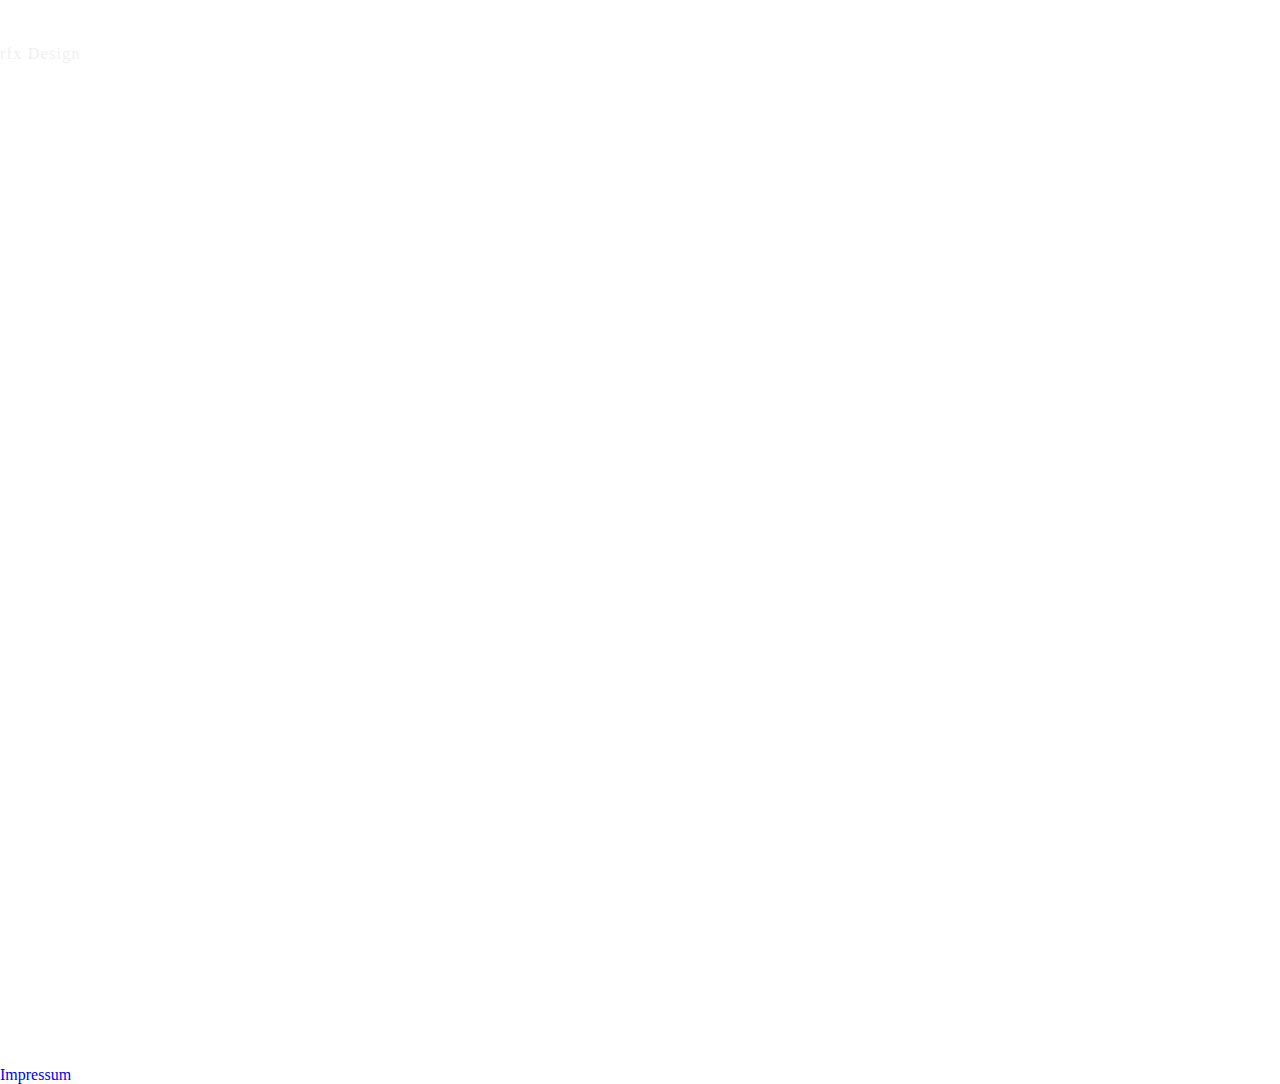
==== commit 328d00dc: "Update 02022024" ====
--- a/index.html
+++ b/index.html
@@ -14,11 +14,10 @@
  –––––––––––––––––––––––––––––––––––––––––––––––––– -->
 <meta name="keywords" content="rfx, rfx.design, rfx design, rfx-design, design, designer, graphic, grafik, grafiker, graphic designer, graphic, graphic design, vfx, film, video, animation, visual effects, visual, special effects, effects, media design, media, medien, media production, mediadesign, mediendesigner, medienproduktion, produktion, production, mediaproduction, production, webdesign, foto, fotography, fotography, photo, work, job, photography, creative, creation, art, work, website, web design, webdesign, homepage, commercial, digital design, digital, print, print design, germany, talent, modern, state of art, innovative, next gen, outside the box, kreativ, professional, expert" />
 <meta name="publisher" content="rfx Design UG (haftungsbeschränkt)">
-<meta name="author" content="Fabian Rottmann">
+<meta name="author" content="Fabian Julius Rottmann">
 <meta name="page-topic" content="website">
-<meta name="description" content="Graphic & Media Design / Content Creation / Marketing">
- <!-- rfx Design - Graphic & Media Design. Animation & Motion Graphics. Pitch Paper & Slide Design. Frontend & UI Design. -->
-<meta http-equiv="reply-to" content="fabian.rottmann@rfx.design">
+<meta name="description" content="Graphic & Media Design. VFX & Motion Graphics. Frontend & UI Design. Pitch Paper & Slide Design. Marketing & Content Creation.">
+<meta http-equiv="reply-to" content="info@rfx.design">
 <meta name="revisit-after" content="3 days">
 	
   <!-- Mobile Specific Metas
@@ -30,6 +29,7 @@
 <link rel="icon" type="image/png" sizes="32x32" href="/favicon-32x32.png">
 <link rel="icon" type="image/png" sizes="16x16" href="/favicon-16x16.png">
 <link rel="icon" type="image/vnd.microsoft.icon" href="/favicon.ico">
+<link rel="apple-touch-icon" sizes="180x180" href="/apple-touch-icon.png">
 
   <!-- FONT
   –––––––––––––––––––––––––––––––––––––––––––––––––– -->
@@ -43,6 +43,7 @@
 <link rel="stylesheet" type="text/css" href="css/ungrid.min.css">
 <link rel="stylesheet" type="text/css" href="css/style.css">
 <link rel="stylesheet" type="text/css" href="css/glitch-letter-shuffle.css">
+<link rel="stylesheet" type="text/css" href="css/text-carousel.css">
 <link rel="stylesheet" type="text/css" href="css/menu.css">
 <link rel="stylesheet" type="text/css" href="css/lightbox.css">
 
@@ -54,7 +55,7 @@
 	
 <body class="preload">
 	
-<div class="menu-wrap" style="display: none">
+<div class="menu-wrap hide" style="display: none">
       <input type="checkbox" class="toggler" />
       <div class="hamburger"><div></div></div>
       		<div class="menu">
@@ -72,11 +73,14 @@
 	
 <div class="vertical-align-wrap">
 <div class="vertical-align vertical-align--middle">
-	<div class="" style="margin-top: -1em">
-	<h2 class="center">
-        <p data-scroll="in">rfx Design</p>
-        <p class="reveal chars" aria-hidden="true" data-scroll="in">
-		<span class="word" style="--min-duration-count: 0.5;">
+	
+<div class="" style="margin-top: 2.5em">
+	
+	<div class="glitch-letter-shuffle">
+		<h2 class="center">
+        	<p class="" data-scroll="in">rfx Design</p>
+        	<p class="reveal chars" aria-hidden="true" data-scroll="in">
+			<span class="word" style="--min-duration-count: 0.5;">
 				<span class="char" data-char="r" style="--char-index:0; --count:calc(var(--min-duration-count) + 0.45);
 														--char-0:&quot;z&quot;;
 														--char-1:&quot;#&quot;;
@@ -197,172 +201,44 @@
 														--char-8:&quot;$&quot;;
 														--char-9:&quot;?&quot;;">n</span>
 			</span>
-		</p>
-	</h2>
-	
-	<div class="center">
- 		<p data-scroll="in">see you soon</p>
-        <p class="reveal chars" aria-hidden="true" data-scroll="in">
-		<span class="word" style="--min-duration-count: 1;">
-				<span class="char" data-char="s" style="--char-index:0; --count:calc(var(--min-duration-count) + 0.25); 
-														--char-0:&quot;=&quot;;
-														--char-1:&quot;#&quot;;
-														--char-2:&quot;%&quot;;
-														--char-3:&quot;?&quot;;
-														--char-4:&quot;x&quot;;
-														--char-5:&quot;@&quot;;
-														--char-6:&quot;c&quot;;
-														--char-7:&quot;░&quot;;
-														--char-8:&quot;!&quot;;
-														--char-9:&quot;$&quot;;">s</span>
-				
-				<span class="char" data-char="e" style="--char-index:1; --count:calc(var(--min-duration-count) + 0.75);
-														--char-0:&quot;c&quot;;
-														--char-1:&quot;!&quot;;
-														--char-2:&quot;+&quot;;
-														--char-3:&quot;$&quot;;
-														--char-4:&quot;@&quot;;
-														--char-5:&quot;x&quot;;
-														--char-6:&quot;#&quot;;
-														--char-7:&quot;?&quot;;
-														--char-8:&quot;&&quot;;
-														--char-9:&quot;$&quot;;">e</span>
-				
-				<span class="char" data-char="e" style="--char-index:2; --count:calc(var(--min-duration-count) + 1.25);
-														--char-0:&quot;?&quot;;
-														--char-1:&quot;░&quot;;
-														--char-2:&quot;>&quot;;
-														--char-3:&quot;!&quot;;
-														--char-4:&quot;x&quot;;
-														--char-5:&quot;+&quot;;
-														--char-6:&quot;%&quot;;
-														--char-7:&quot;z&quot;;
-														--char-8:&quot;?&quot;;
-														--char-9:&quot;y&quot;;">e</span>
-
-				<span class="char" data-char="&nbsp;" style="--char-index:3; --count:calc(var(--min-duration-count) + 0.95);
-														--char-0:&quot;#&quot;;
-														--char-1:&quot;!&quot;;
-														--char-2:&quot;%&quot;;
-														--char-3:&quot;?&quot;;
-														--char-4:&quot;÷&quot;;
-														--char-5:&quot;░&quot;;
-														--char-6:&quot;x&quot;;
-														--char-7:&quot;$&quot;;
-														--char-8:&quot;x&quot;;
-														--char-9:&quot;<&quot;;">&nbsp;</span>
-				
-				<span class="char" data-char="y" style="--char-index:4; --count:calc(var(--min-duration-count) + 0.65);
-														--char-0:&quot;x&quot;;
-														--char-1:&quot;&&quot;;
-														--char-2:&quot;<&quot;;
-														--char-3:&quot;+&quot;;
-														--char-4:&quot;!&quot;;
-														--char-5:&quot;?&quot;;
-														--char-6:&quot;x&quot;;
-														--char-7:&quot;z&quot;;
-														--char-8:&quot;#&quot;;
-														--char-9:&quot;$&quot;;">y</span>
-				
-				<span class="char" data-char="o" style="--char-index:5; --count:calc(var(--min-duration-count) + 1.35);
-														--char-0:&quot;z&quot;;
-														--char-1:&quot;#&quot;;
-														--char-2:&quot;+&quot;;
-														--char-3:&quot;?&quot;;
-														--char-4:&quot;y&quot;;
-														--char-5:&quot;z&quot;;
-														--char-6:&quot;$&quot;;
-														--char-7:&quot;x&quot;;
-														--char-8:&quot;&&quot;;
-														--char-9:&quot;!&quot;;">o</span>
-				
-				<span class="char" data-char="u" style="--char-index:6; --count:calc(var(--min-duration-count) + 1.25);
-														--char-0:&quot;?&quot;;
-														--char-1:&quot;░&quot;;
-														--char-2:&quot;!&quot;;
-														--char-3:&quot;%&quot;;
-														--char-4:&quot;x&quot;;
-														--char-5:&quot;<&quot;;
-														--char-6:&quot;$&quot;;
-														--char-7:&quot;z&quot;;
-														--char-8:&quot;?&quot;;
-														--char-9:&quot;z&quot;;">u</span>
-				
-				<span class="char" data-char="&nbsp;" style="--char-index:7; --count:calc(var(--min-duration-count) + 0.5);
-														--char-0:&quot;$&quot;;
-														--char-1:&quot;&quot;;
-														--char-2:&quot;!&quot;;
-														--char-3:&quot;z&quot;;
-														--char-4:&quot;>&quot;;
-														--char-5:&quot;?&quot;;
-														--char-6:&quot;x&quot;;
-														--char-7:&quot;$&quot;;
-														--char-8:&quot;z&quot;;
-														--char-9:&quot;!&quot;;">&nbsp;</span>
-				
-				<span class="char" data-char="s" style="--char-index:8; --count:calc(var(--min-duration-count) + 1.65);
-														--char-0:&quot;░&quot;;
-														--char-1:&quot;%&quot;;
-														--char-2:&quot;?&quot;;
-														--char-3:&quot;+&quot;;
-														--char-4:&quot;!&quot;;
-														--char-5:&quot;x&quot;;
-														--char-6:&quot;a&quot;;
-														--char-7:&quot;<&quot;;
-														--char-8:&quot;c&quot;;
-														--char-9:&quot;#&quot;;">s</span>
-				
-				<span class="char" data-char="o" style="--char-index:9; --count:calc(var(--min-duration-count) + 1.25);
-														--char-0:&quot;░&quot;;
-														--char-1:&quot;=&quot;;
-														--char-2:&quot;!&quot;;
-														--char-3:&quot;z&quot;;
-														--char-4:&quot;>&quot;;
-														--char-5:&quot;#&quot;;
-														--char-6:&quot;x&quot;;
-														--char-7:&quot;$&quot;;
-														--char-8:&quot;░&quot;;
-														--char-9:&quot;+&quot;;">o</span>
-				
-				<span class="char" data-char="o" style="--char-index:10; --count:calc(var(--min-duration-count) + 1.35);
-														--char-0:&quot;x&quot;;
-														--char-1:&quot;!&quot;;
-														--char-2:&quot;#&quot;;
-														--char-3:&quot;%&quot;;
-														--char-4:&quot;#&quot;;
-														--char-5:&quot;?&quot;;
-														--char-6:&quot;=&quot;;
-														--char-7:&quot;z&quot;;
-														--char-8:&quot;+&quot;;
-														--char-9:&quot;$&quot;;">o</span>
-				
-				<span class="char" data-char="n" style="--char-index:11; --count:calc(var(--min-duration-count) + 1.15);
-														--char-0:&quot;!&quot;;
-														--char-1:&quot;%&quot;;
-														--char-2:&quot;x&quot;;
-														--char-3:&quot;#&quot;;
-														--char-4:&quot;&&quot;;
-														--char-5:&quot;░&quot;;
-														--char-6:&quot;-&quot;;
-														--char-7:&quot;z&quot;;
-														--char-8:&quot;$&quot;;
-														--char-9:&quot;?&quot;;">n</span>
-				
-				<span class="char" data-char="..." style="--char-index:12; --count:calc(var(--min-duration-count) + 1.85);
-														--char-0:&quot;#&quot;;
-														--char-1:&quot;!&quot;;
-														--char-2:&quot;%&quot;;
-														--char-3:&quot;?&quot;;
-														--char-4:&quot;░&quot;;
-														--char-5:&quot;z&quot;;
-														--char-6:&quot;x&quot;;
-														--char-7:&quot;$&quot;;
-														--char-8:&quot;=&quot;;
-														--char-9:&quot;<&quot;;">...</span>
-			</span>
-		</p>
+			</p>
+			<p class="flicker_logotext"><span class="delaylogotext">rfx Design</span></p>
+		</h2>
+	</div>
+		
+	<div class="center"><div class="loader_element"></div></div>
+	
+	<div class="center delay">
+	<div class="content-slider">
+  		<div class="slider">
+   		 <div class="mask">
+      		<ul class="flicker">
+        		<li class="anim1">
+         		  <div class="text">Marketing & Content Creation</div>
+        		</li>
+        		<li class="anim2">
+        		  <div class="text">Graphic & Media Design</div>
+        		</li>
+        		<li class="anim3">
+         		  <div class="text">VFX & Motion Graphics</div>
+        		</li>
+       			<li class="anim4">
+          		  <div class="text">Frontend & UI Design</div>
+        		</li>
+        		<li class="anim5">
+         		 <div class="text">Pitch Paper & Slide Design</div>
+       			</li>
+      		</ul>
+    	</div>
+  	  </div>
+  	</div>
+	</div>
+		
 
 <br>
+	
+
+	
 </div>
 </div>
 </div>
@@ -400,10 +276,14 @@
 <a href="" class="lightbox" id="impressum" style="text-decoration:none !important;">
 <p>X</p>
 <iframe src="impressum.html" name="iframe_impressum" style="border:none !important;height:98%;width:65%"></iframe>
-</a>	
+</a>
+	
+<div class="bg-noise">
+</div>
 	
 	
 <!-- End Document -->
+	
 <script type="text/javascript">
 	document.addEventListener('DOMContentLoaded', init);
   function init() {
@@ -411,8 +291,8 @@
     .map(e => e.classList.remove('preload'));
   }</script>
 	
-<!--  Rechtsklick Deaktivieren -->
- <!-- <script type="text/javascript">window.oncontextmenu = function(){return false;}</script> -->
+<!--  Rechtsklick Deaktivieren 
+<script type="text/javascript">window.oncontextmenu = function(){return false;}</script> -->
 
 </body>
 
--- a/css/style.css
+++ b/css/style.css
@@ -54,13 +54,13 @@
     font-size: 3em;
 	text-transform: uppercase;
 	text-align: center;
-	font-weight: bold;
+	font-weight: 600;
 	}
 
 	h2 {
-    font-size: 2em;
+    font-size: 3em;
 	text-align: center;
-	font-weight: 300;
+	font-weight: 600;
 	}
 
 	h3 {
@@ -88,3 +88,34 @@
 	.vertical-align-wrap {position: absolute;width: 100%;height: 100%;display: table;}
 	.vertical-align {display: table-cell;}
 	.vertical-align--middle {vertical-align: middle;}
+	
+	.bg-noise {
+  		position: fixed;
+		z-index: -99;
+  		top: -50%;
+  		left: -50%;
+  		right: -50%;
+  		bottom: -50%;
+  		width: 200%;
+  		height: 200vh;
+  		background: transparent url('../img/Noise.png') repeat 0 0;
+  		background-repeat: repeat;
+  		animation: bg-noise-animation .2s infinite;
+  		opacity: .55;
+  		visibility: visible;
+	}
+
+	@keyframes bg-noise-animation {
+    	0% { transform: translate(0,0) }
+    	10% { transform: translate(-5%,-5%) }
+    	20% { transform: translate(-10%,5%) }
+    	30% { transform: translate(5%,-10%) }
+    	40% { transform: translate(-5%,15%) }
+    	50% { transform: translate(-10%,5%) }
+    	60% { transform: translate(15%,0) }
+    	70% { transform: translate(0,10%) }
+    	80% { transform: translate(-15%,0) }
+    	90% { transform: translate(10%,5%) }
+    	100% { transform: translate(5%,0) }
+	}
+	--- a/css/glitch-letter-shuffle.css
+++ b/css/glitch-letter-shuffle.css
@@ -1,3 +1,117 @@
+:root {
+  --flicker-color-1: #ff00ff;  /* #ea36af */
+  --flicker-color-2: #00ffff;  /* #00ffff     #75fa69 */
+}
+
+
+.loader_element {
+	height: 0.2em;
+	margin-top: 2em;
+	margin-left: 0.25em;
+	width: 100%;
+	max-width: 15.5em;
+	}
+
+	.loader_element:before {
+	content: '';
+	display: block;
+	background-color: var(--color);
+	height: 0.2em;
+	width: 0;
+  	animation: getWidth 1.5s ease;
+	animation-iteration-count: 1;
+	}
+
+	@keyframes getWidth {
+	100% { width: 100%; }
+	}
+
+	.loader_element:after {
+	display: none;
+	height: 0;
+	width: 0;
+	position: absolute;
+	margin-top: 0;
+	}
+
+
+	.flicker_logotext{
+		position: absolute;
+    	z-index: 1;
+    	margin-bottom: 0.4em;
+    	margin-left: 0.1em;
+    	letter-spacing: 0.03em;
+    	text-align: justify;
+
+	   text-shadow: 0.08em 0 0.08em var(--flicker-color-1), -0.125em 0 0.08em var(--flicker-color-2);
+       animation-duration: 0.01s;
+       animation-name: logotextflicker;
+       animation-iteration-count: infinite;
+       animation-direction: alternate;
+	}
+
+	@keyframes logotextflicker {
+  		from {
+    		text-shadow: 1px -0.75px 0 var(--flicker-color-1), -2px 0.75px 0 var(--flicker-color-2);
+  		}
+  		to {
+    		text-shadow: 2px 0.75px 2px var(--flicker-color-1), -1px -0.75px 2px var(--flicker-color-2);
+  		}
+	}
+
+	.delaylogotext {
+  		animation: 1s fadeIn;
+  		animation-delay: 1.5s;
+  		animation-fill-mode: forwards;
+  		visibility: hidden;
+	}
+
+	@keyframes fadeIn {
+  		0% {
+    		opacity: 0;
+  		}
+  		100% {
+    		visibility: visible;
+    		opacity: 1;
+  		}
+	}
+
+	
+	.flicker{
+	   text-shadow: 0.05em 0 0.055em var(--flicker-color-1), -0.125em 0 0.055em var(--flicker-color-2);
+       animation-duration: 0.01s;
+       animation-name: textflicker;
+       animation-iteration-count: infinite;
+       animation-direction: alternate;
+	}
+
+	@keyframes textflicker {
+  		from {
+    		text-shadow: 1.5px 0 0 var(--flicker-color-1), -1.5px 0 0 var(--flicker-color-2);
+  		}
+  		to {
+    		text-shadow: 1px 0.5px 2px var(--flicker-color-1), -1px -0.5px 2px var(--flicker-color-2);
+  		}
+	}
+
+	.delay {
+  		animation: 1s fadeIn;
+  		animation-delay: 1.75s;
+  		animation-fill-mode: forwards;
+  		visibility: hidden;
+	}
+
+	@keyframes fadeIn {
+  		0% {
+    		opacity: 0;
+  		}
+  		100% {
+    		visibility: visible;
+    		opacity: 1;
+  		}
+	}
+
+
 p[data-scroll='in'] [data-char]:after {
   -webkit-animation-name: glitch-switch;
           animation-name: glitch-switch;
@@ -108,22 +222,3 @@
     content: var(--txt);
   }
 }
-
-
-.glitch-txt {
-	   -webkit-animation-delay: 1s;
-       animation-delay: 1s;
-       animation-duration: 0.01s;
-       animation-name: textflicker;
-       animation-iteration-count: infinite;
-       animation-direction: alternate;
-}
-
-@keyframes textflicker {
-  from {
-    text-shadow: 1px 0 0 #ea36af, -2px 0 0 #75fa69;
-  }
-  to {
-    text-shadow: 2px 0.5px 2px #ea36af, -1px -0.5px 2px #75fa69;
-  }
-}
--- a/css/text-carousel.css
+++ b/css/text-carousel.css
@@ -0,0 +1,280 @@
+@charset "utf-8";
+
+:root {
+  --time: 8s;
+  --height0: 6em;
+  --height1: calc(var(--height0) - 40px);   /* 320px */
+  --height2: calc(-1 * (var(--height1) + 5px)); /* -325px */
+  --height3: calc(var(--height1) + 5px); /* 325px */
+}
+
+
+.content-slider {
+  width: 100%;
+  height: var(--height0);
+	margin-top: -2em;
+}
+
+.slider {
+  height: var(--height1);
+  width: 100%;
+  max-width: 700px;
+  margin: 0px auto 0;
+  overflow: visible;
+  position: relative;
+}
+
+.mask {
+  overflow: hidden;
+  height: var(--height1);
+  -webkit-mask-image: linear-gradient(180deg, transparent 0%, rgba(0, 0, 0, 1) 20%, rgba(0, 0, 0, 1) 40%, transparent 100%);
+  mask-image: linear-gradient(180deg, transparent 0%, rgba(0, 0, 0, 1) 20%, rgba(0, 0, 0, 1) 40%, transparent 100%);
+}
+
+.slider ul {
+  margin: 0;
+  padding: 0;
+  position: relative;
+}
+
+.slider li {
+  width: 100%;
+  max-width: 700px;
+  height: var(--height1);
+  position: absolute;
+  top: var(--height2);
+  list-style: none;
+}
+
+.slider .text {
+	padding-top: 1.1em;
+	font-weight: 300;
+	font-size: 0.85em;
+	text-align: center;
+}
+
+.slider .source {
+  font-size: 15px;
+  text-align: right;
+}
+
+
+.slider li.anim1 {
+  animation: cycle var(--time) linear infinite;
+}
+
+.slider li.anim2 {
+  animation: cycle2 var(--time) linear infinite;
+}
+
+.slider li.anim3 {
+  animation: cycle3 var(--time) linear infinite;
+}
+
+.slider li.anim4 {
+  animation: cycle4 var(--time) linear infinite;
+}
+
+.slider li.anim5 {
+  animation: cycle5 var(--time) linear infinite;
+}
+
+
+/*
+.slider:hover li {
+  animation-play-state: paused;
+}
+
+.slider:hover li > div{
+  animation-play-state: paused;
+  cursor: pointer;
+}
+*/
+
+@keyframes cycle {
+  0% {
+    top: 0px;
+  }
+  4% {
+    top: 0px;
+  }
+  16% {
+    top: 0px;
+    opacity: 1;
+    z-index: 0;
+  }
+  20% {
+    top: var(--height3);
+    opacity: 0;
+    z-index: 0;
+  }
+  21% {
+    top: var(--height2);
+    opacity: 0;
+    z-index: -1;
+  }
+  50% {
+    top: var(--height2);
+    opacity: 0;
+    z-index: -1;
+  }
+  92% {
+    top: var(--height2);
+    opacity: 0;
+    z-index: 0;
+  }
+  96% {
+    top: var(--height2);
+    opacity: 0;
+  }
+  100% {
+    top: 0px;
+    opacity: 1;
+  }
+}
+
+@keyframes cycle2 {
+  0% {
+    top: var(--height2);
+    opacity: 0;
+  }
+  16% {
+    top: var(--height2);
+    opacity: 0;
+  }
+  20% {
+    top: 0px;
+    opacity: 1;
+  }
+  24% {
+    top: 0px;
+    opacity: 1;
+  }
+  36% {
+    top: 0px;
+    opacity: 1;
+    z-index: 0;
+  }
+  40% {
+    top: var(--height3);
+    opacity: 0;
+    z-index: 0;
+  }
+  41% {
+    top: var(--height2);
+    opacity: 0;
+    z-index: -1;
+  }
+  100% {
+    top: var(--height2);
+    opacity: 0;
+    z-index: -1;
+  }
+}
+
+@keyframes cycle3 {
+  0% {
+    top: var(--height2);
+    opacity: 0;
+  }
+  36% {
+    top: var(--height2);
+    opacity: 0;
+  }
+  40% {
+    top: 0px;
+    opacity: 1;
+  }
+  44% {
+    top: 0px;
+    opacity: 1;
+  }
+  56% {
+    top: 0px;
+    opacity: 1;
+    z-index: 0;
+  }
+  60% {
+    top: var(--height3);
+    opacity: 0;
+    z-index: 0;
+  }
+  61% {
+    top: var(--height2);
+    opacity: 0;
+    z-index: -1;
+  }
+  100% {
+    top: var(--height2);
+    opacity: 0;
+    z-index: -1;
+  }
+}
+
+@keyframes cycle4 {
+  0% {
+    top: var(--height2);
+    opacity: 0;
+  }
+  56% {
+    top: var(--height2);
+    opacity: 0;
+  }
+  60% {
+    top: 0px;
+    opacity: 1;
+  }
+  64% {
+    top: 0px;
+    opacity: 1;
+  }
+  76% {
+    top: 0px;
+    opacity: 1;
+    z-index: 0;
+  }
+  80% {
+    top: var(--height3);
+    opacity: 0;
+    z-index: 0;
+  }
+  81% {
+    top: var(--height2);
+    opacity: 0;
+    z-index: -1;
+  }
+  100% {
+    top: var(--height2);
+    opacity: 0;
+    z-index: -1;
+  }
+}
+
+@keyframes cycle5 {
+  0% {
+    top: var(--height2);
+    opacity: 0;
+  }
+  76% {
+    top: var(--height2);
+    opacity: 0;
+  }
+  80% {
+    top: 0px;
+    opacity: 1;
+  }
+  84% {
+    top: 0px;
+    opacity: 1;
+  }
+  96% {
+    top: 0px;
+    opacity: 1;
+    z-index: 0;
+  }
+  100% {
+    top: var(--height3);
+    opacity: 0;
+    z-index: 0;
+  }
+}